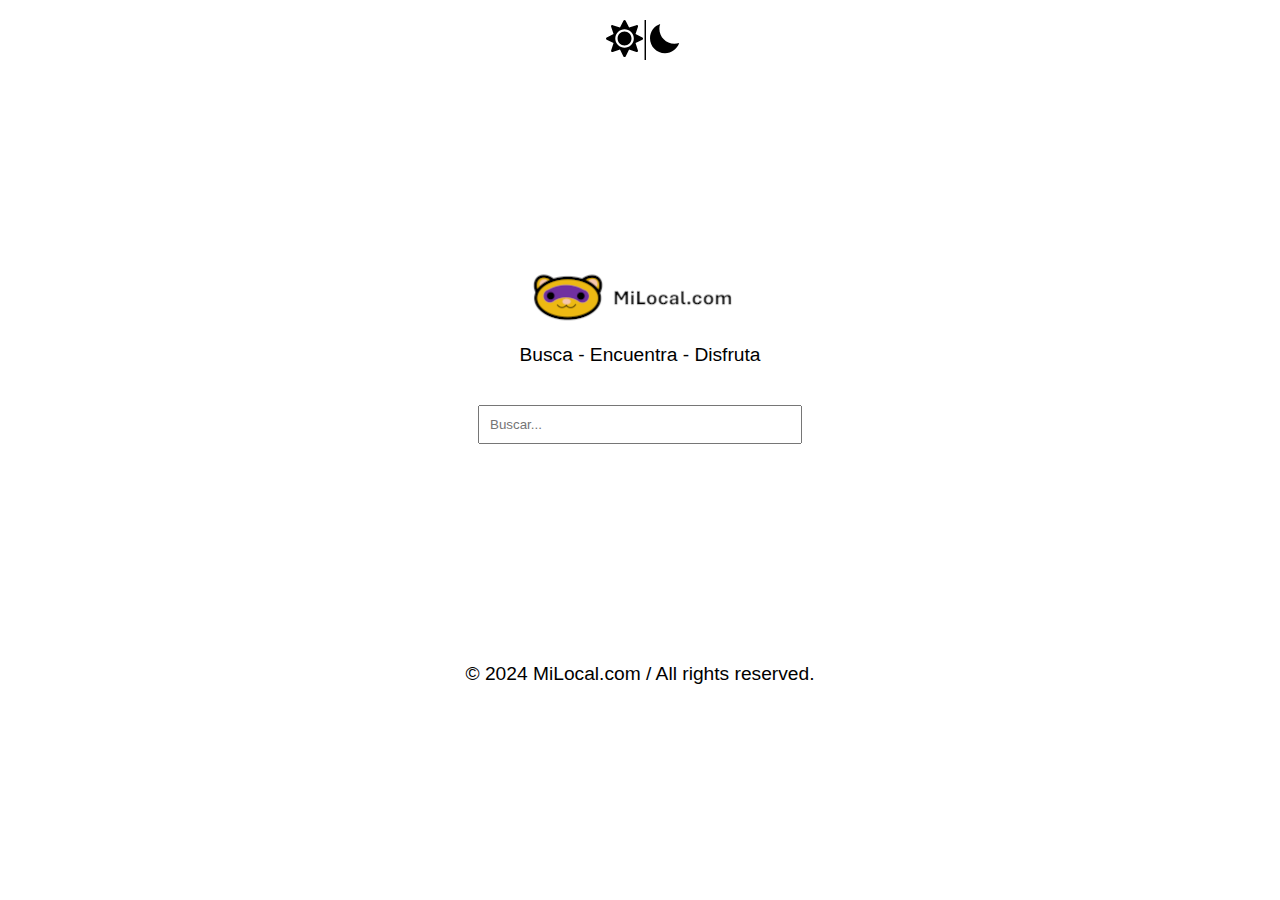
==== index.html @ 537233de "Update index.html" ====
<!DOCTYPE html>
<html lang="en">
<head>
    <meta charset="UTF-8">
    <meta name="viewport" content="width=device-width, initial-scale=1.0">
    <title>My Landing Page</title>
    <link rel="stylesheet" href="styles.css">
    <style>
        /* CSS to center the image */
        .center {
            display: block;
            margin-left: auto;
            margin-right: auto;
            width: 50%; /* Adjust width as needed */
        }
        header {
            background-color: white; /* Initial background color */
            color: black; /* Initial text color */
            padding: 20px; /* Add some padding */
        }
    </style>
</head>
<body>
    <div style="height: 20px;"></div> <!-- Adjust height as needed -->
    <div>
        <!--<img id="imagenx" src="pixel_white.png" onclick="cambiarEstilo()" alt="Description of Image" style="display: block; margin-left: auto; margin-right: auto; width: 30%; max-width: 150px; height: auto;">  -->
        <img id="imagenx" src="https://getgit100.github.io/pixel_white.png" onclick="cambiarEstilo()" alt="Description of Image">
        <!-- Original SVG Icon -->
        <svg id="sun" viewBox="0 0 552 552" width="40" height="40" xmlns="http://www.w3.org/2000/svg" onclick="cambiarEstilo()">
            <path d="m256 160c-52.9 0-96 43.1-96 96s43.1 96 96 96 96-43.1 96-96-43.1-96-96-96zm246.4 80.5-94.7-47.3 33.5-100.4c4.5-13.6-8.4-26.5-21.9-21.9l-100.4 33.5-47.4-94.8c-6.4-12.8-24.6-12.8-31 0l-47.3 94.7-100.5-33.5c-13.6-4.5-26.5 8.4-21.9 21.9l33.5 100.4-94.7 47.4c-12.8 6.4-12.8 24.6 0 31l94.7 47.3-33.5 100.5c-4.5 13.6 8.4 26.5 21.9 21.9l100.4-33.5 47.3 94.7c6.4 12.8 24.6 12.8 31 0l47.3-94.7 100.4 33.5c13.6 4.5 26.5-8.4 21.9-21.9l-33.5-100.4 94.7-47.3c13-6.5 13-24.7.2-31.1zm-155.9 106c-49.9 49.9-131.1 49.9-181 0s-49.9-131.1 0-181 131.1-49.9 181 0 49.9 131.1 0 181z" fill="black"/>
            <!-- Vertical Line -->
            <line x1="552" y1="0" x2="552" y2="552" stroke="black" stroke-width="40"/>
        </svg>
        <!-- New Moon SVG centered vertically with the sun and moved to the right -->
        <svg id="moon" height="30" viewBox="0 0 8 8" width="30" xmlns="http://www.w3.org/2000/svg" onclick="cambiarEstilo()" style="vertical-align: middle; margin-left: 0px; position: relative; top: -17px;">
            <path d="m2.72 0c-1.58.53-2.72 2.02-2.72 3.78 0 2.21 1.79 4 4 4 1.76 0 3.25-1.14 3.78-2.72-.4.13-.83.22-1.28.22-2.21 0-4-1.79-4-4 0-.45.08-.88.22-1.28z" fill="black"/>
        </svg>
    </div>
    <div style="height: 200px;"></div> <!-- Adjust height as needed -->
    <div>
        <img id="imagenlogo" src="MiLocal.png" alt="">
        <!--<h1>MiLocal.com</h1>-->
        <p>Busca - Encuentra - Disfruta</p>
        <input type="text" id="searchInput" placeholder="Buscar..." />
    </div>
    <main>

        <!-- Search Results Section -->
        <section id="searchResults" style="display: none;">
            <h2>Resultado:</h2>
            <ul id="resultsList"></ul>
        </section>

        <div style="height: 150px;"></div> <!-- Adjust height as needed -->
        <!-- Hidden Table -->
        <table id="hiddenTable" style="display: none;">
            <tr><td>Tule</td><td>Restaurant</td><td>MXNLSNLI0000002/main.html</td></tr>
            <tr><td>Michoacan</td><td>Paleteria</td><td>https://example2.com</td></tr>
            <tr><td>Ferretera</td><td>Ferreteria</td><td>https://example3.com</td></tr>
            <tr><td>Tamales</td><td>Comida</td><td>https://example4.com</td></tr>
            <tr><td>Sultana</td><td>Paleteria</td><td>https://example4.com</td></tr>
            <tr><td>San Juan De Los Lagos</td><td>Iglesia</td><td>MXNLSNLI0000000/main.html</td></tr>
            <tr><td>Muncheria</td><td>Restaurant</td><td>https://example1.com</td></tr>
            <tr><td>Tortilleria</td><td>Restaurant</td><td>https://example1.com</td></tr>
            <tr><td>Parque Morenita Mía</td><td>Parque</td><td>MXNLSNLI0000045/main.html</td></tr>
        </table>

    </main>
    <footer>
        <p>&copy; 2024 MiLocal.com / All rights reserved.</p>
    </footer>

    <!-- Include JavaScript -->
    <script>
        let estiloCambiado = false;
        const imagenx = document.getElementById('imagenx');
        const imagenlogo = document.getElementById('imagenlogo');

        function cambiarEstilo() {
            if (estiloCambiado) {
                document.body.style.backgroundColor = "white";
                document.body.style.color = "black";
                imagenx.src = "pixel_white.png"; // Cambia esto por la ruta de tu imagen del sol
                imagenx.alt = "Sol";
                imagenlogo.src = "MiLocal.png"; // Cambia esto por la ruta de tu imagen del sol
                imagenlogo.alt = "Sol";
                document.getElementById('sun').querySelector('path').setAttribute('fill', 'black');
                document.getElementById('moon').querySelector('path').setAttribute('fill', 'black');
                document.getElementById('sun').querySelector('line').setAttribute('stroke', 'black');
            } else {
                document.body.style.backgroundColor = "black";
                document.body.style.color = "white";    
                imagenx.src = "pixel_black.png"; // Cambia esto por la ruta de tu imagen de la luna
                imagenx.alt = "Luna";
                imagenlogo.src = "MiLocalblack.png"; // Cambia esto por la ruta de tu imagen del sol
                imagenlogo.alt = "Luna";
                document.getElementById('sun').querySelector('path').setAttribute('fill', 'white');
                document.getElementById('moon').querySelector('path').setAttribute('fill', 'white');
                document.getElementById('sun').querySelector('line').setAttribute('stroke', 'white');
            }
        estiloCambiado = !estiloCambiado; // Cambia el estado
        imagenx.style.display = 'block'; // Muestra la imagen
        }
    </script>
    <script src="script.js"></script>
</body>
</html>
---- styles.css ----
body {
    font-family: Arial, sans-serif;
    margin: 0;
    padding: 0;
    text-align: center;
    background-color: #ffffff; /* White background */
    transition: background-color 0.2s, color 0.2s;
}

h1 {
    font-size: 2.5em;
}

p {
    font-size: 1.2em;
}

input[type="text"] {
    padding: 10px;
    width: 300px;
    margin-top: 20px;
}

button {
    padding: 10px 20px;
    background-color: white; /* Google blue */
    color: white;
    border: none;
    cursor: pointer;
    margin-left: 10px; /* Space between input and button */
}

button:hover {
    background-color: white; /* Darker blue on hover */
}

main {
    margin-top: 20px;
}

#features {
    background-color: white; /* Light gray section */
    padding: 20px;
}

footer {
    margin-top: 20px;
    padding: 10px;
}
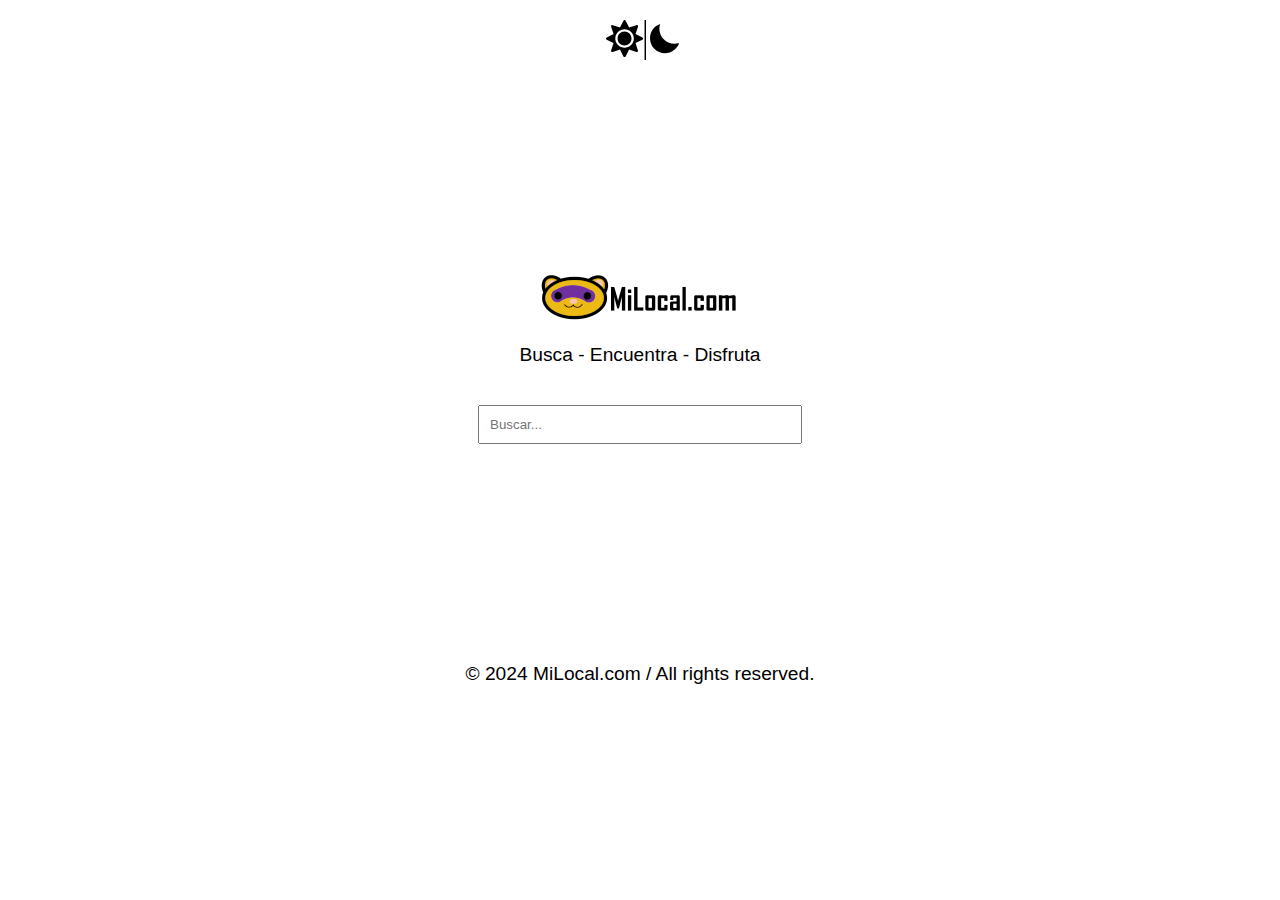
==== commit faa3c166: "Add files via upload" ====
--- a/index.html
+++ b/index.html
@@ -3,7 +3,7 @@
 <head>
     <meta charset="UTF-8">
     <meta name="viewport" content="width=device-width, initial-scale=1.0">
-    <title>My Landing Page</title>
+    <title>Mi Local</title>
     <link rel="stylesheet" href="styles.css">
     <style>
         /* CSS to center the image */
@@ -18,27 +18,29 @@
             color: black; /* Initial text color */
             padding: 20px; /* Add some padding */
         }
+        
+        .pointer {cursor: pointer;}
     </style>
 </head>
 <body>
     <div style="height: 20px;"></div> <!-- Adjust height as needed -->
     <div>
         <!--<img id="imagenx" src="pixel_white.png" onclick="cambiarEstilo()" alt="Description of Image" style="display: block; margin-left: auto; margin-right: auto; width: 30%; max-width: 150px; height: auto;">  -->
-        <img id="imagenx" src="https://getgit100.github.io/pixel_white.png" onclick="cambiarEstilo()" alt="Description of Image">
+        <img id="imagenx" src="img/pixel_white.png" onclick="cambiarEstilo()" alt="Description of Image">
         <!-- Original SVG Icon -->
-        <svg id="sun" viewBox="0 0 552 552" width="40" height="40" xmlns="http://www.w3.org/2000/svg" onclick="cambiarEstilo()">
+        <svg id="sun" viewBox="0 0 552 552" width="40" height="40" xmlns="http://www.w3.org/2000/svg" onclick="cambiarEstilo()" class="pointer">
             <path d="m256 160c-52.9 0-96 43.1-96 96s43.1 96 96 96 96-43.1 96-96-43.1-96-96-96zm246.4 80.5-94.7-47.3 33.5-100.4c4.5-13.6-8.4-26.5-21.9-21.9l-100.4 33.5-47.4-94.8c-6.4-12.8-24.6-12.8-31 0l-47.3 94.7-100.5-33.5c-13.6-4.5-26.5 8.4-21.9 21.9l33.5 100.4-94.7 47.4c-12.8 6.4-12.8 24.6 0 31l94.7 47.3-33.5 100.5c-4.5 13.6 8.4 26.5 21.9 21.9l100.4-33.5 47.3 94.7c6.4 12.8 24.6 12.8 31 0l47.3-94.7 100.4 33.5c13.6 4.5 26.5-8.4 21.9-21.9l-33.5-100.4 94.7-47.3c13-6.5 13-24.7.2-31.1zm-155.9 106c-49.9 49.9-131.1 49.9-181 0s-49.9-131.1 0-181 131.1-49.9 181 0 49.9 131.1 0 181z" fill="black"/>
             <!-- Vertical Line -->
             <line x1="552" y1="0" x2="552" y2="552" stroke="black" stroke-width="40"/>
         </svg>
         <!-- New Moon SVG centered vertically with the sun and moved to the right -->
-        <svg id="moon" height="30" viewBox="0 0 8 8" width="30" xmlns="http://www.w3.org/2000/svg" onclick="cambiarEstilo()" style="vertical-align: middle; margin-left: 0px; position: relative; top: -17px;">
+        <svg id="moon" height="30" viewBox="0 0 8 8" width="30" xmlns="http://www.w3.org/2000/svg" onclick="cambiarEstilo()" class="pointer" style="vertical-align: middle; margin-left: 0px; position: relative; top: -17px;">
             <path d="m2.72 0c-1.58.53-2.72 2.02-2.72 3.78 0 2.21 1.79 4 4 4 1.76 0 3.25-1.14 3.78-2.72-.4.13-.83.22-1.28.22-2.21 0-4-1.79-4-4 0-.45.08-.88.22-1.28z" fill="black"/>
         </svg>
     </div>
     <div style="height: 200px;"></div> <!-- Adjust height as needed -->
     <div>
-        <img id="imagenlogo" src="MiLocal.png" alt="">
+        <img id="imagenlogo" src="img/MiLocal.png" alt="">
         <!--<h1>MiLocal.com</h1>-->
         <p>Busca - Encuentra - Disfruta</p>
         <input type="text" id="searchInput" placeholder="Buscar..." />
@@ -47,22 +49,22 @@
 
         <!-- Search Results Section -->
         <section id="searchResults" style="display: none;">
-            <h2>Resultado:</h2>
-            <ul id="resultsList"></ul>
+            <h2></h2>
+            <center><table id="resultsList" style="width: 320px"></table></center>
         </section>
 
         <div style="height: 150px;"></div> <!-- Adjust height as needed -->
         <!-- Hidden Table -->
         <table id="hiddenTable" style="display: none;">
-            <tr><td>Tule</td><td>Restaurant</td><td>MXNLSNLI0000002/main.html</td></tr>
+            <tr><td>Tule</td><td>Restaurante</td><td>MXNLSNLI0000002/index.html</td></tr>
             <tr><td>Michoacan</td><td>Paleteria</td><td>https://example2.com</td></tr>
             <tr><td>Ferretera</td><td>Ferreteria</td><td>https://example3.com</td></tr>
             <tr><td>Tamales</td><td>Comida</td><td>https://example4.com</td></tr>
             <tr><td>Sultana</td><td>Paleteria</td><td>https://example4.com</td></tr>
-            <tr><td>San Juan De Los Lagos</td><td>Iglesia</td><td>MXNLSNLI0000000/main.html</td></tr>
-            <tr><td>Muncheria</td><td>Restaurant</td><td>https://example1.com</td></tr>
-            <tr><td>Tortilleria</td><td>Restaurant</td><td>https://example1.com</td></tr>
-            <tr><td>Parque Morenita Mía</td><td>Parque</td><td>MXNLSNLI0000045/main.html</td></tr>
+            <tr><td>San Juan De Los Lagos</td><td>Iglesia</td><td>MXNLSNLI0000000/index.html</td></tr>
+            <tr><td>Muncheria</td><td>Restaurante</td><td>https://example1.com</td></tr>
+            <tr><td>Tortilleria</td><td>Restaurante</td><td>https://example1.com</td></tr>
+            <tr><td>Parque Morenita Mía</td><td>Parque</td><td>MXNLSNLI0000045/index.html</td></tr>
         </table>
 
     </main>
@@ -80,9 +82,9 @@
             if (estiloCambiado) {
                 document.body.style.backgroundColor = "white";
                 document.body.style.color = "black";
-                imagenx.src = "pixel_white.png"; // Cambia esto por la ruta de tu imagen del sol
+                imagenx.src = "img/pixel_white.png"; // Cambia esto por la ruta de tu imagen del sol
                 imagenx.alt = "Sol";
-                imagenlogo.src = "MiLocal.png"; // Cambia esto por la ruta de tu imagen del sol
+                imagenlogo.src = "img/MiLocal.png"; // Cambia esto por la ruta de tu imagen del sol
                 imagenlogo.alt = "Sol";
                 document.getElementById('sun').querySelector('path').setAttribute('fill', 'black');
                 document.getElementById('moon').querySelector('path').setAttribute('fill', 'black');
@@ -90,9 +92,9 @@
             } else {
                 document.body.style.backgroundColor = "black";
                 document.body.style.color = "white";    
-                imagenx.src = "pixel_black.png"; // Cambia esto por la ruta de tu imagen de la luna
+                imagenx.src = "img/pixel_black.png"; // Cambia esto por la ruta de tu imagen de la luna
                 imagenx.alt = "Luna";
-                imagenlogo.src = "MiLocalblack.png"; // Cambia esto por la ruta de tu imagen del sol
+                imagenlogo.src = "img/MiLocalblack.png"; // Cambia esto por la ruta de tu imagen del sol
                 imagenlogo.alt = "Luna";
                 document.getElementById('sun').querySelector('path').setAttribute('fill', 'white');
                 document.getElementById('moon').querySelector('path').setAttribute('fill', 'white');
@@ -104,4 +106,4 @@
     </script>
     <script src="script.js"></script>
 </body>
-</html>
+</html>--- a/styles.css
+++ b/styles.css
@@ -19,6 +19,22 @@
     padding: 10px;
     width: 300px;
     margin-top: 20px;
+}
+
+a:link {
+  text-decoration: none;
+}
+
+a:visited {
+  text-decoration: none;
+}
+
+a:hover {
+  text-decoration: underline;
+}
+
+a:active {
+  text-decoration: underline;
 }
 
 button {
